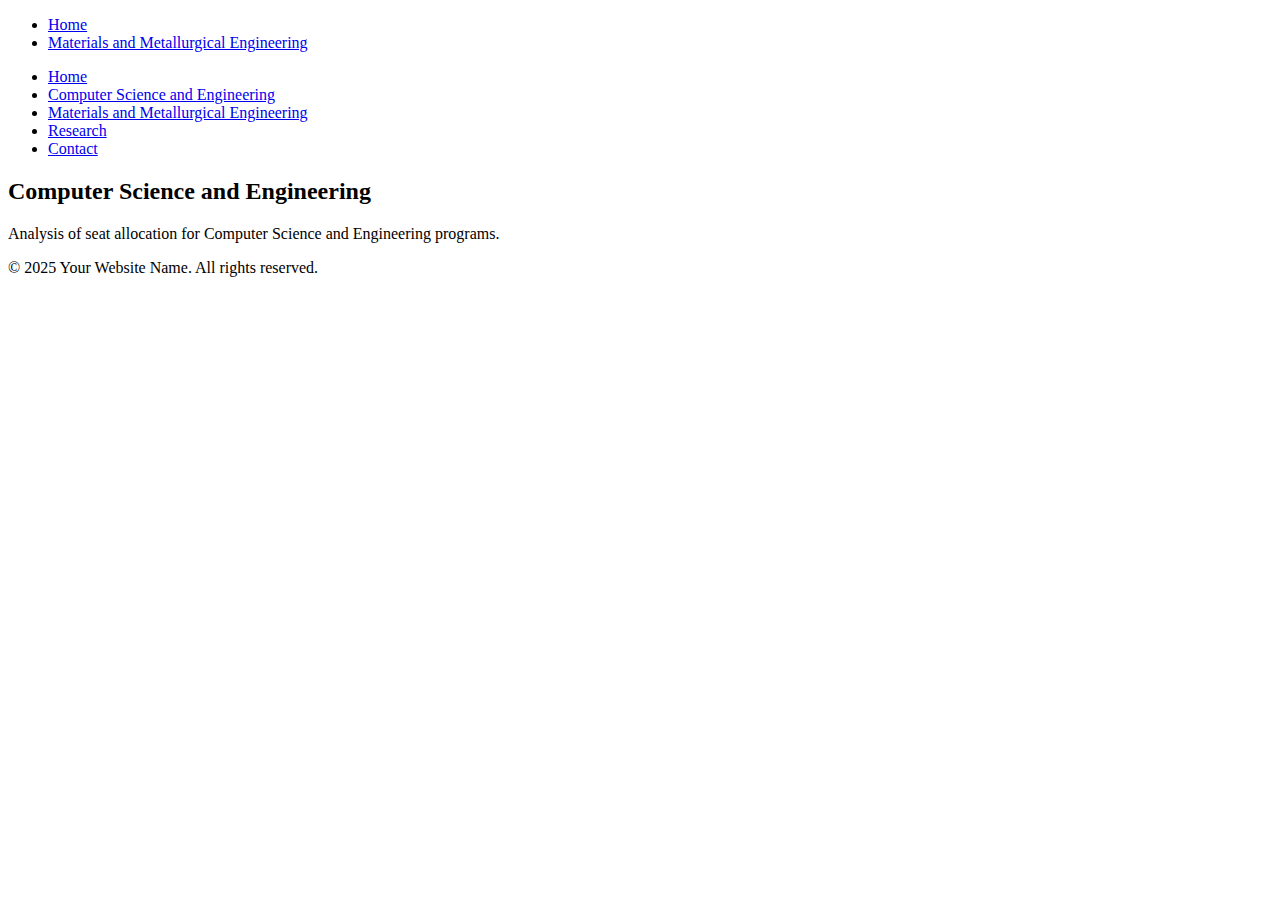
==== cse.html @ 71e645bb "update" ====
<!DOCTYPE html>
<html lang="en">
<head>
    <meta charset="UTF-8">
    <meta name="viewport" content="width=device-width, initial-scale=1.0">
    <title>Computer Science and Engineering - Seat Allocation Analysis</title>
    <link rel="stylesheet" href="styles.css">
</head>
<body>
    <!-- Include Header -->
    <div id="header"></div>

    <div class="container">
        <nav class="side-menu">
            <ul>
                <li><a href="index.html">Home</a></li>
                <li><a href="cse.html">Computer Science and Engineering</a></li>
                <li><a href="mme.html">Materials and Metallurgical Engineering</a></li>
                <li><a href="research.html">Research</a></li>
                <li><a href="contact.html">Contact</a></li>
            </ul>
        </nav>
        <main class="content">
            <h2>Computer Science and Engineering</h2>
            <p>Analysis of seat allocation for Computer Science and Engineering programs.</p>
        </main>
    </div>

    <!-- Include Footer -->
    <div id="footer"></div>

    <script src="scripts.js"></script>
</body>
</html>
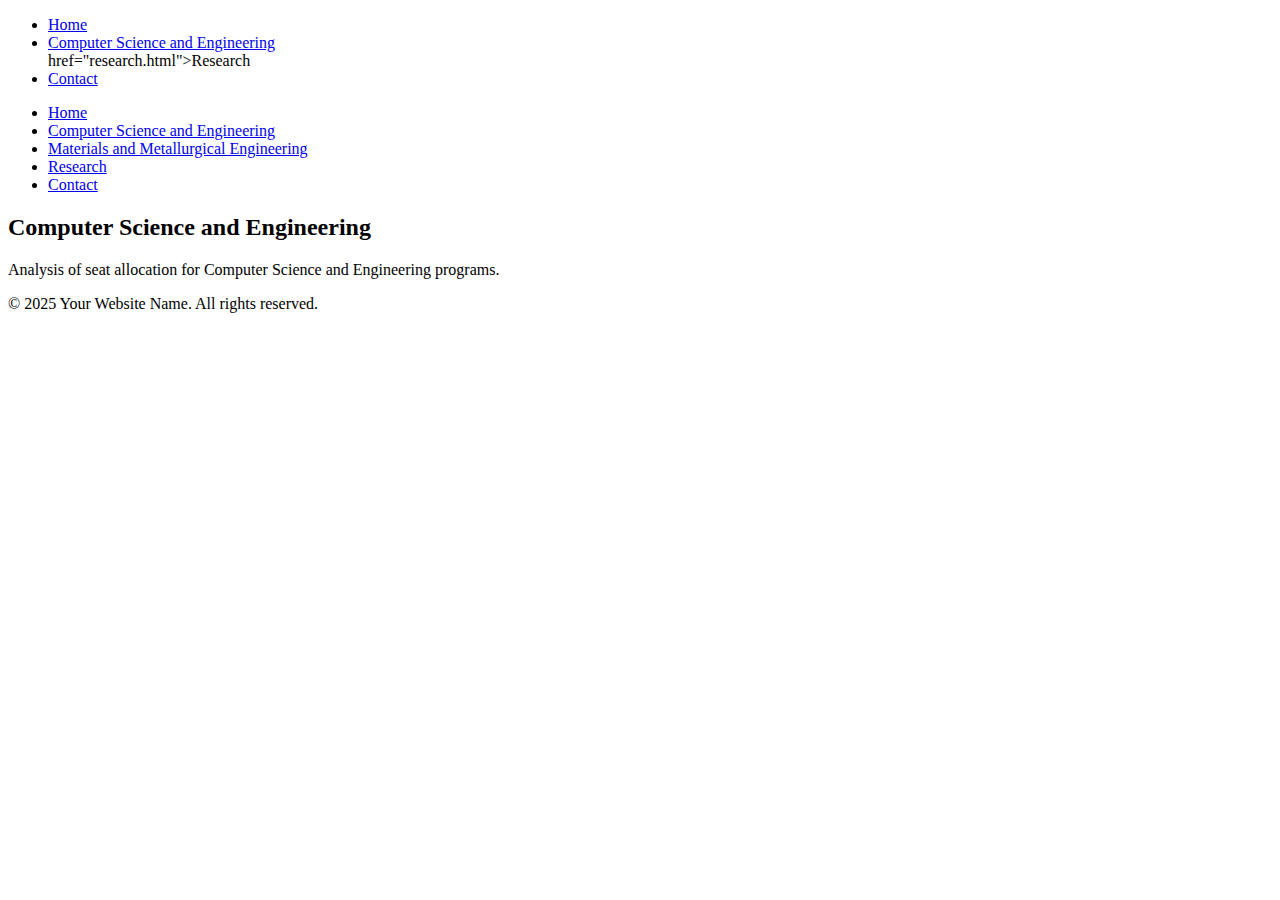
==== commit eb1e382b: "update" ====
--- a/cse.html
+++ b/cse.html
@@ -5,10 +5,19 @@
     <meta name="viewport" content="width=device-width, initial-scale=1.0">
     <title>Computer Science and Engineering - Seat Allocation Analysis</title>
     <link rel="stylesheet" href="styles.css">
+    <link href="https://fonts.googleapis.com/css2?family=Roboto:wght@400;500;700&display=swap" rel="stylesheet">
 </head>
 <body>
-    <!-- Include Header -->
-    <div id="header"></div>
+    <header>
+        <nav>
+            <ul>
+                <li><a href="index.html">Home</a></li>
+                <li><a href="cse.html">Computer Science and Engineering</a></li>
+                href="research.html">Research</a></li>
+                <li><a href="contact.html">Contact</a></li>
+            </ul>
+        </nav>
+    </header>
 
     <div class="container">
         <nav class="side-menu">
@@ -26,9 +35,8 @@
         </main>
     </div>
 
-    <!-- Include Footer -->
-    <div id="footer"></div>
-
-    <script src="scripts.js"></script>
+    <footer>
+        <p>&copy; 2025 Your Website Name. All rights reserved.</p>
+    </footer>
 </body>
 </html>